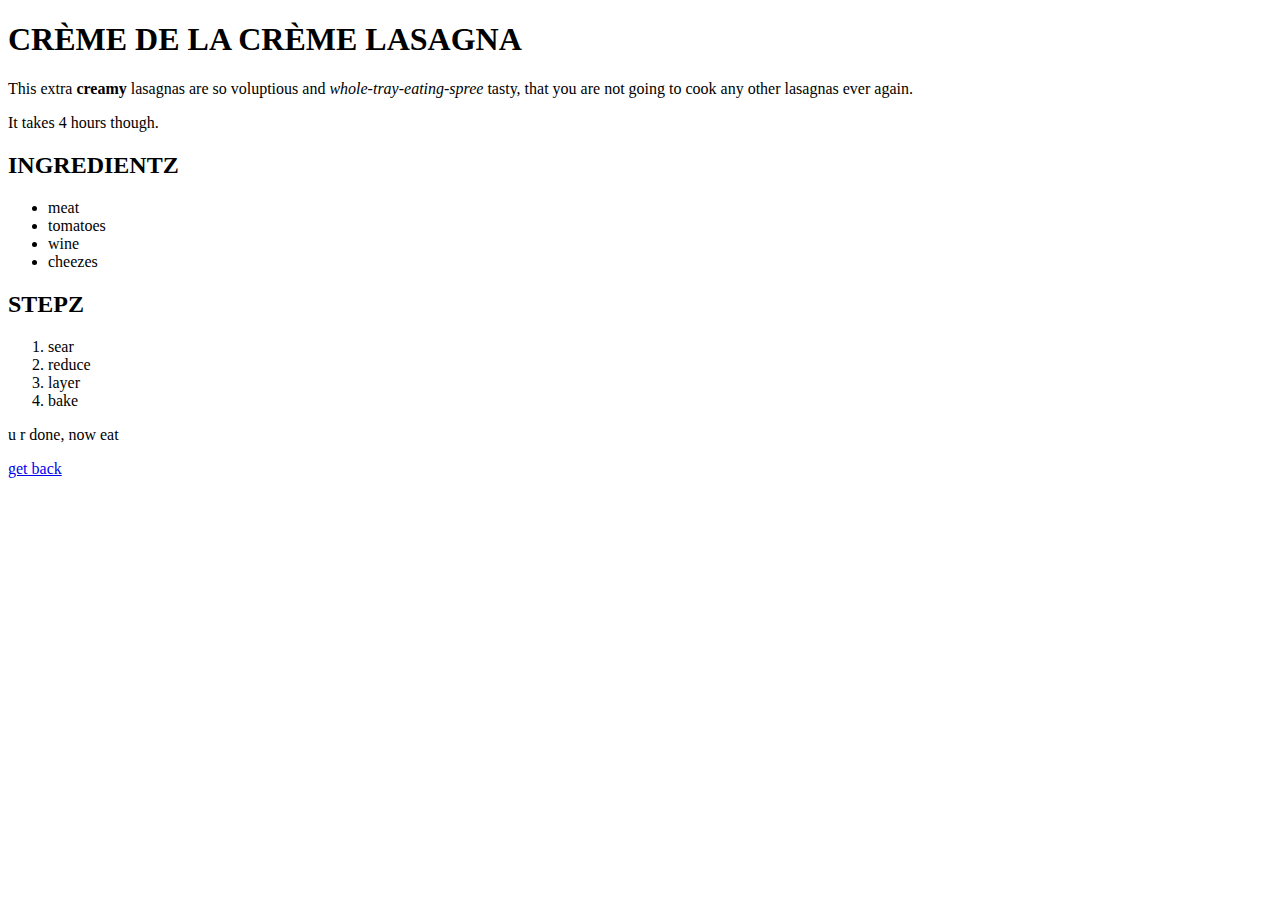
==== recipes/lasagna.html @ a086246f "initial commit" ====
<!DOCTYPE html>
<html lang="en">
<head>
    <meta charset="UTF-8">
    <meta http-equiv="X-UA-Compatible" content="IE=edge">
    <meta name="viewport" content="width=device-width, initial-scale=1.0">
    <title>MOONCHEEZE: LASAGNA</title>
</head>
<body>
    <h1>CRÈME DE LA CRÈME LASAGNA</h1>
    <p>This extra <strong>creamy</strong> lasagnas are so voluptious and <em>whole-tray-eating-spree</em> tasty, that you are not going to cook any other lasagnas ever again.</p>
    <p>It takes 4 hours though.</p>
    <h2>INGREDIENTZ</h2>
    <ul>
        <li>meat</li>
        <li>tomatoes</li>
        <li>wine</li>
        <li>cheezes</li>
    </ul>
    <h2>STEPZ</h2>
    <ol>
        <li>sear</li>
        <li>reduce</li>
        <li>layer</li>
        <li>bake</li>
    </ol>
    <p>u r done, now eat</p>
    <nav><a href="../index.html">get back</a></nav>
</body>
</html>
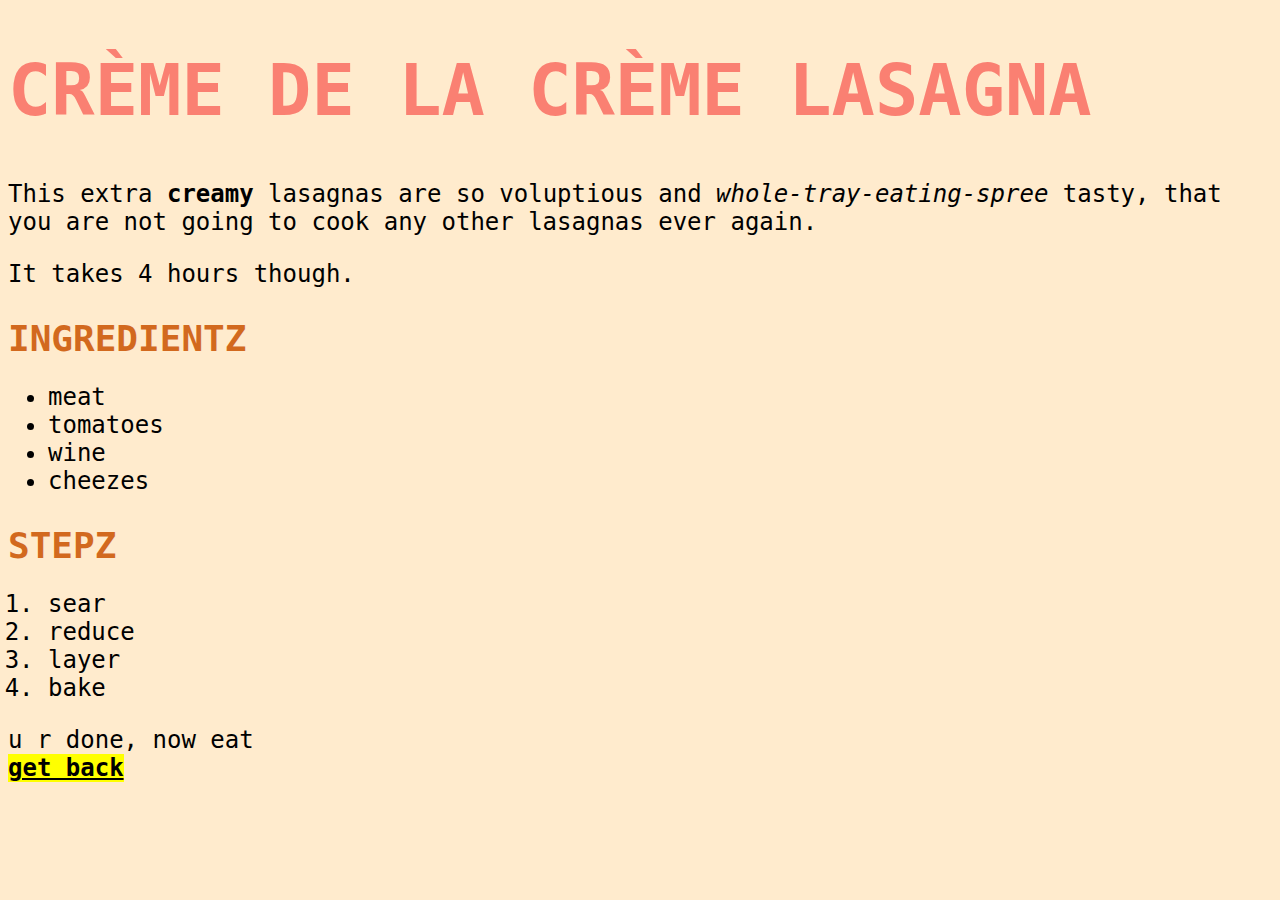
==== commit 0c54f260: "initial styles" ====
--- a/recipes/lasagna.html
+++ b/recipes/lasagna.html
@@ -4,6 +4,8 @@
     <meta charset="UTF-8">
     <meta http-equiv="X-UA-Compatible" content="IE=edge">
     <meta name="viewport" content="width=device-width, initial-scale=1.0">
+    <link rel="stylesheet" href="../css/style.css">
+
     <title>MOONCHEEZE: LASAGNA</title>
 </head>
 <body>
--- a/css/style.css
+++ b/css/style.css
@@ -0,0 +1,34 @@
+* {
+    font-family: monospace;
+    background-color: blanchedalmond;
+    font-size: 24px;
+}
+
+h1 {
+
+    color: salmon;
+    font-size: 72px;
+    font-weight: 900;
+}
+
+h2 {
+    color: chocolate;
+    font-size: 36px;
+    font-weight: 700;
+    margin-bottom: 0px;
+}
+
+p {
+    margin-bottom: 0px;
+}
+
+a {
+    background-color: yellow;
+    color: black;
+    font-weight: 900;
+}
+
+li {
+    margin: auto;
+    padding: auto;
+}